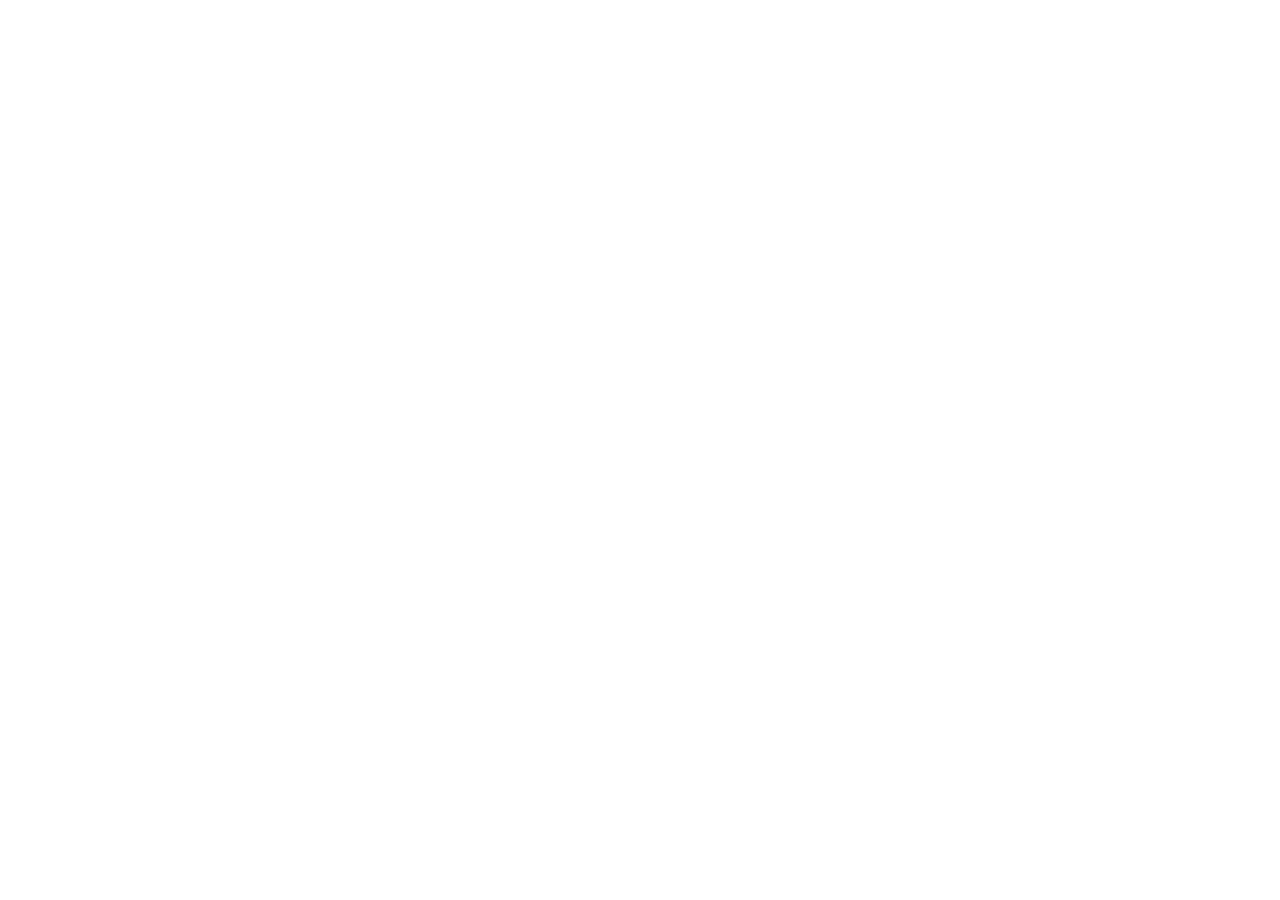
==== index.html @ 5ca4a51a "Added project's basic structure" ====
<!DOCTYPE html>
<html lang="en">
<head>
    <meta charset="UTF-8">
    <meta name="viewport" content="width=device-width, initial-scale=1.0">
    <link rel="stylesheet" href="style.css">
    <title>Document</title>
</head>
<body>
    
    <script src="script.js"></script>
</body>
</html>
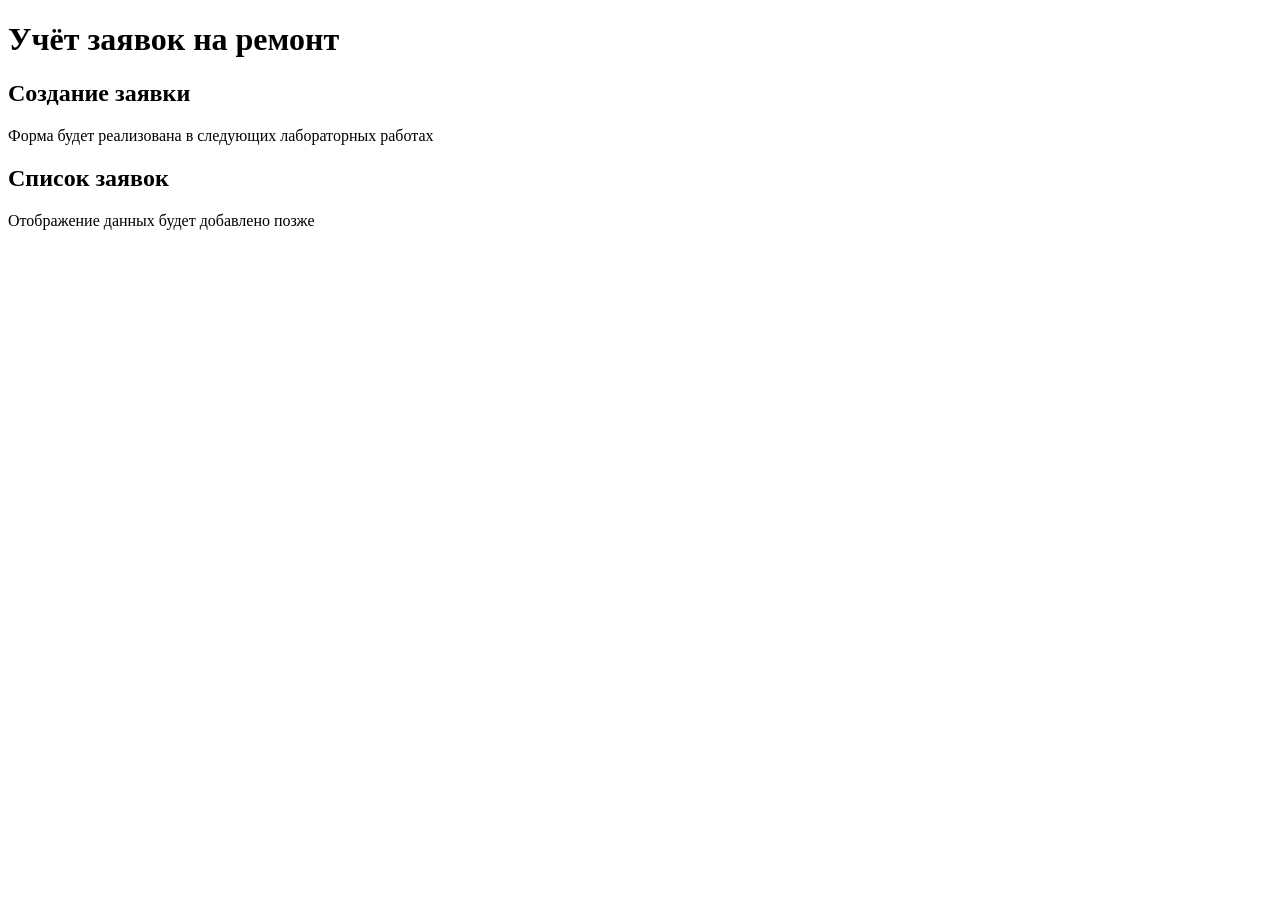
==== commit cc13e285: "Basic structure" ====
--- a/index.html
+++ b/index.html
@@ -1,13 +1,27 @@
-<!DOCTYPE html>
-<html lang="en">
-<head>
-    <meta charset="UTF-8">
-    <meta name="viewport" content="width=device-width, initial-scale=1.0">
-    <link rel="stylesheet" href="style.css">
-    <title>Document</title>
-</head>
-<body>
-    
-    <script src="script.js"></script>
-</body>
+<!DOCTYPE html>
+<html lang="en">
+<head>
+    <meta charset="UTF-8">
+    <meta name="viewport" content="width=device-width, initial-scale=1.0">
+    <link rel="stylesheet" href="style.css">
+    <title>Document</title>
+</head>
+<body>
+    <div class="main">
+        <div class="box1">
+            <h1>Учёт заявок на ремонт</h1>
+
+            <section>
+                <h2>Создание заявки</h2>
+                <p>Форма будет реализована в следующих лабораторных работах</p>
+            </section>
+
+            <section>
+                <h2>Список заявок</h2>
+                <p>Отображение данных будет добавлено позже</p>
+            </section>
+        </div>
+    </div>
+    <script src="script.js"></script>
+</body>
 </html>
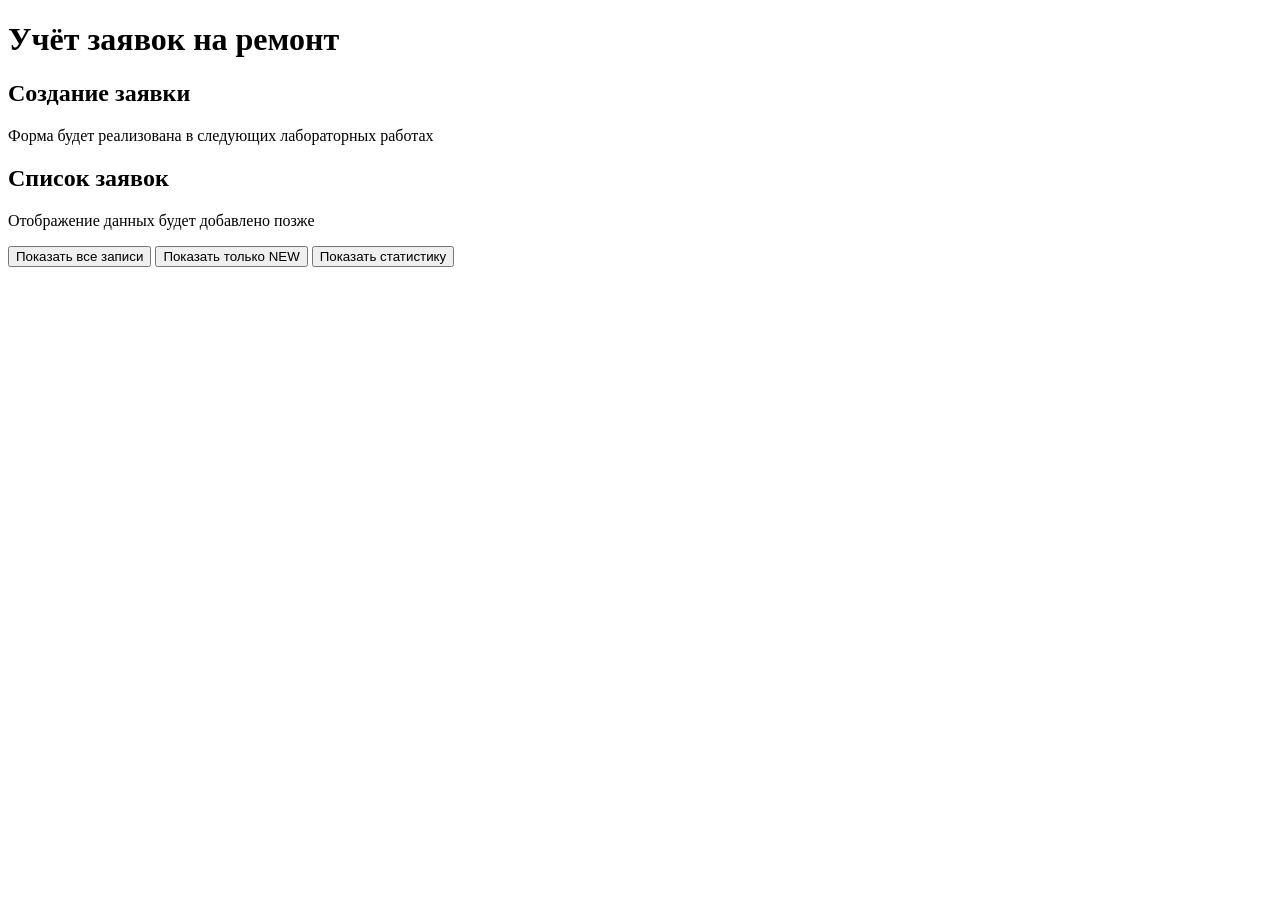
==== commit 7ccb4c74: "Java update" ====
--- a/index.html
+++ b/index.html
@@ -19,6 +19,14 @@
             <section>
                 <h2>Список заявок</h2>
                 <p>Отображение данных будет добавлено позже</p>
+
+                <div>
+                    <button id="btnAll">Показать все записи</button>
+                    <button id="btnNew">Показать только NEW</button>
+                    <button id="btnStats">Показать статистику</button>
+                </div>
+
+                <pre id="output"></pre>
             </section>
         </div>
     </div>
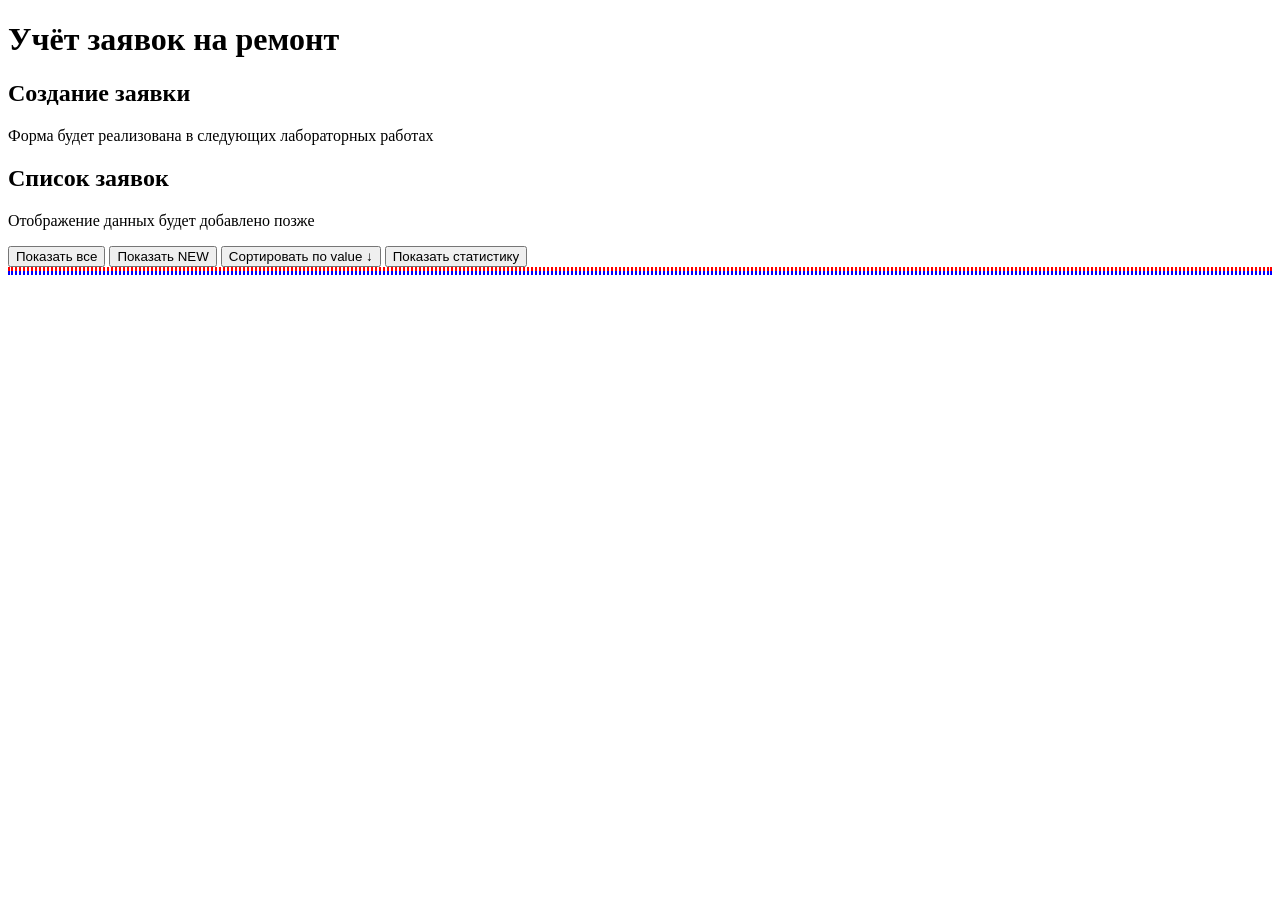
==== commit 025f90f8: "Lr3 has been done!" ====
--- a/index.html
+++ b/index.html
@@ -21,15 +21,18 @@
                 <p>Отображение данных будет добавлено позже</p>
 
                 <div>
-                    <button id="btnAll">Показать все записи</button>
-                    <button id="btnNew">Показать только NEW</button>
+                    <button id="btnAll">Показать все</button>
+                    <button id="btnNew">Показать NEW</button>
+                    <button id="btnSort">Сортировать по value ↓</button>
                     <button id="btnStats">Показать статистику</button>
                 </div>
-
-                <pre id="output"></pre>
+                <div id="list"></div>
+                <div id="message"></div>
             </section>
         </div>
     </div>
+    <script src="data.js"></script>
+    <script src="logic.js"></script>
     <script src="script.js"></script>
 </body>
-</html>+</html>
--- a/style.css
+++ b/style.css
@@ -0,0 +1,6 @@
+#list {
+    border: 2px red dotted;
+}
+#message {
+    border: 2px blue dotted;
+}
